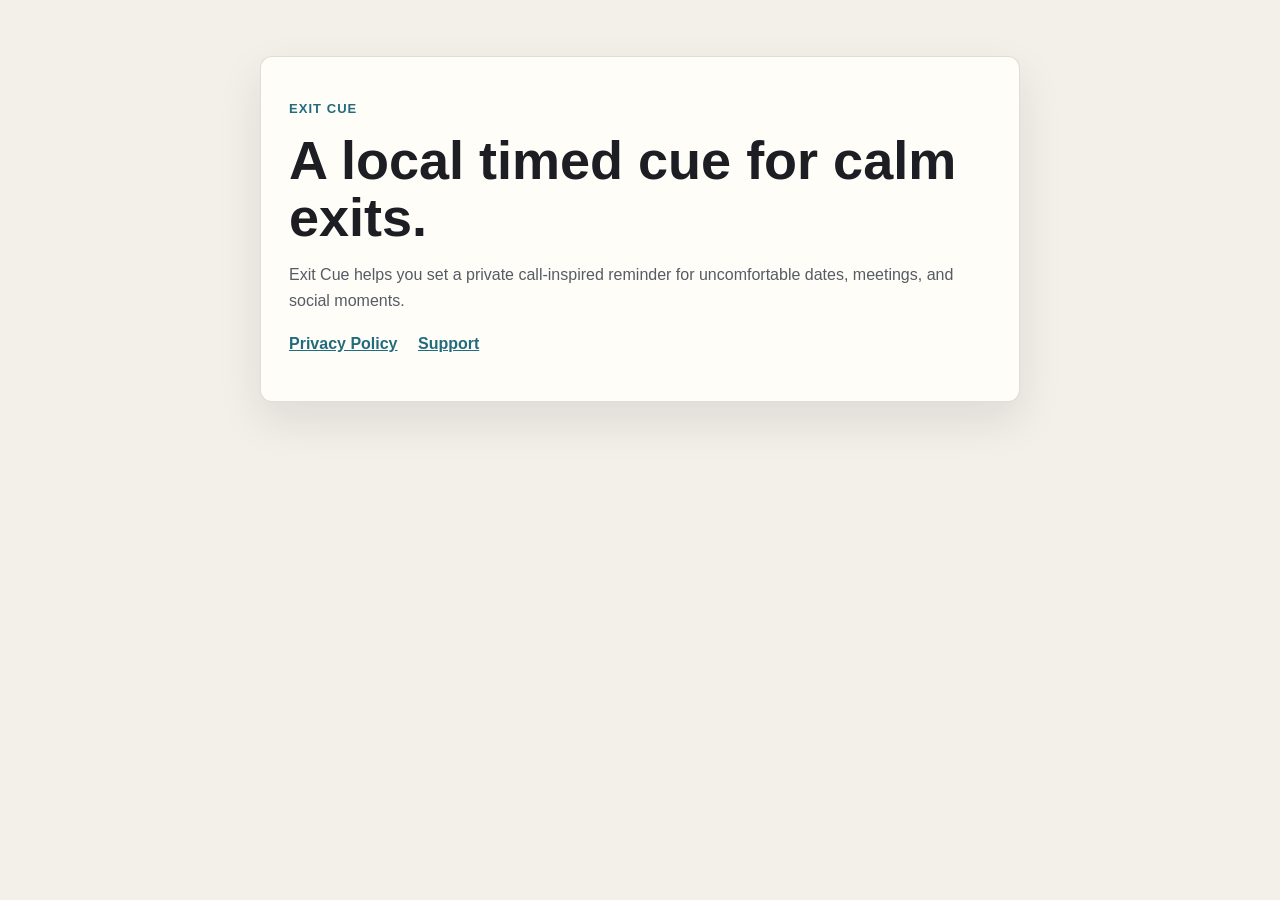
==== docs/index.html @ f8957f21 "Initial Exit Cue iOS app" ====
<!doctype html>
<html lang="en">
<head>
  <meta charset="utf-8">
  <meta name="viewport" content="width=device-width, initial-scale=1">
  <title>Exit Cue</title>
  <link rel="stylesheet" href="./assets/site.css">
</head>
<body>
  <main class="wrap">
    <section data-lang="en">
      <p class="eyebrow">Exit Cue</p>
      <h1>A local timed cue for calm exits.</h1>
      <p>Exit Cue helps you set a private call-inspired reminder for uncomfortable dates, meetings, and social moments.</p>
      <p><a href="./privacy/?lang=en">Privacy Policy</a> <a href="./support/?lang=en">Support</a></p>
    </section>
    <section data-lang="zh-Hans">
      <p class="eyebrow">安心离场</p>
      <h1>一个本地的定时离场提醒。</h1>
      <p>安心离场帮助你在相亲、会议、聚会等不舒服的场景里设置私密的来电风格提醒。</p>
      <p><a href="./privacy/?lang=zh-Hans">隐私政策</a> <a href="./support/?lang=zh-Hans">支持</a></p>
    </section>
    <section data-lang="ja">
      <p class="eyebrow">安心エグジット</p>
      <h1>落ち着いて離れるためのローカルリマインダー。</h1>
      <p>安心エグジットは、デート、会議、集まりで使える通話風のプライベートリマインダーです。</p>
      <p><a href="./privacy/?lang=ja">プライバシーポリシー</a> <a href="./support/?lang=ja">サポート</a></p>
    </section>
  </main>
  <script src="./assets/site.js"></script>
</body>
</html>
---- docs/assets/site.css ----
:root {
  color-scheme: light;
  --bg: #f3f0ea;
  --surface: #fffdf8;
  --ink: #1c1e23;
  --muted: #565b64;
  --teal: #226b7d;
  --line: rgba(28, 30, 35, .14);
}

* {
  box-sizing: border-box;
}

body {
  margin: 0;
  color: var(--ink);
  background: var(--bg);
  font-family: -apple-system, BlinkMacSystemFont, "SF Pro Text", "Helvetica Neue", Arial, sans-serif;
  line-height: 1.65;
}

.wrap {
  width: min(760px, calc(100% - 32px));
  margin: 0 auto;
  padding: 56px 0;
}

section {
  display: none;
  padding: 28px;
  background: var(--surface);
  border: 1px solid var(--line);
  border-radius: 12px;
  box-shadow: 0 18px 44px rgba(28, 30, 35, .10);
}

section.active {
  display: block;
}

.eyebrow {
  color: var(--teal);
  font-weight: 800;
  letter-spacing: .08em;
  text-transform: uppercase;
  font-size: 13px;
}

h1 {
  margin: 0 0 12px;
  font-size: clamp(32px, 8vw, 54px);
  line-height: 1.05;
}

h2 {
  margin-top: 28px;
  font-size: 20px;
}

p {
  color: var(--muted);
}

a {
  color: var(--teal);
  font-weight: 800;
  margin-right: 16px;
}
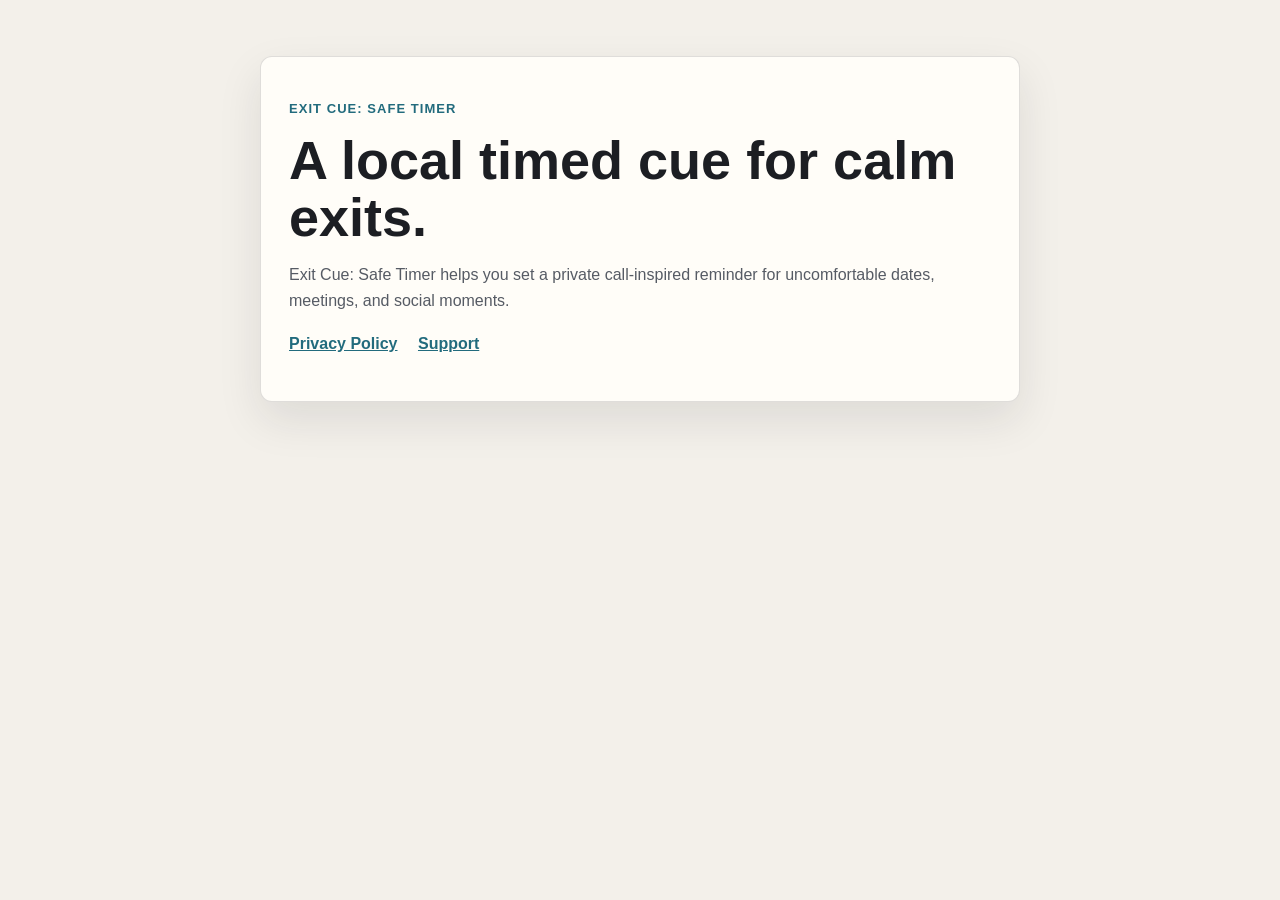
==== commit 87ac5c70: "Rename app to Exit Cue Safe Timer" ====
--- a/docs/index.html
+++ b/docs/index.html
@@ -3,15 +3,15 @@
 <head>
   <meta charset="utf-8">
   <meta name="viewport" content="width=device-width, initial-scale=1">
-  <title>Exit Cue</title>
+  <title>Exit Cue: Safe Timer</title>
   <link rel="stylesheet" href="./assets/site.css">
 </head>
 <body>
   <main class="wrap">
     <section data-lang="en">
-      <p class="eyebrow">Exit Cue</p>
+      <p class="eyebrow">Exit Cue: Safe Timer</p>
       <h1>A local timed cue for calm exits.</h1>
-      <p>Exit Cue helps you set a private call-inspired reminder for uncomfortable dates, meetings, and social moments.</p>
+      <p>Exit Cue: Safe Timer helps you set a private call-inspired reminder for uncomfortable dates, meetings, and social moments.</p>
       <p><a href="./privacy/?lang=en">Privacy Policy</a> <a href="./support/?lang=en">Support</a></p>
     </section>
     <section data-lang="zh-Hans">
@@ -30,4 +30,3 @@
   <script src="./assets/site.js"></script>
 </body>
 </html>
-
